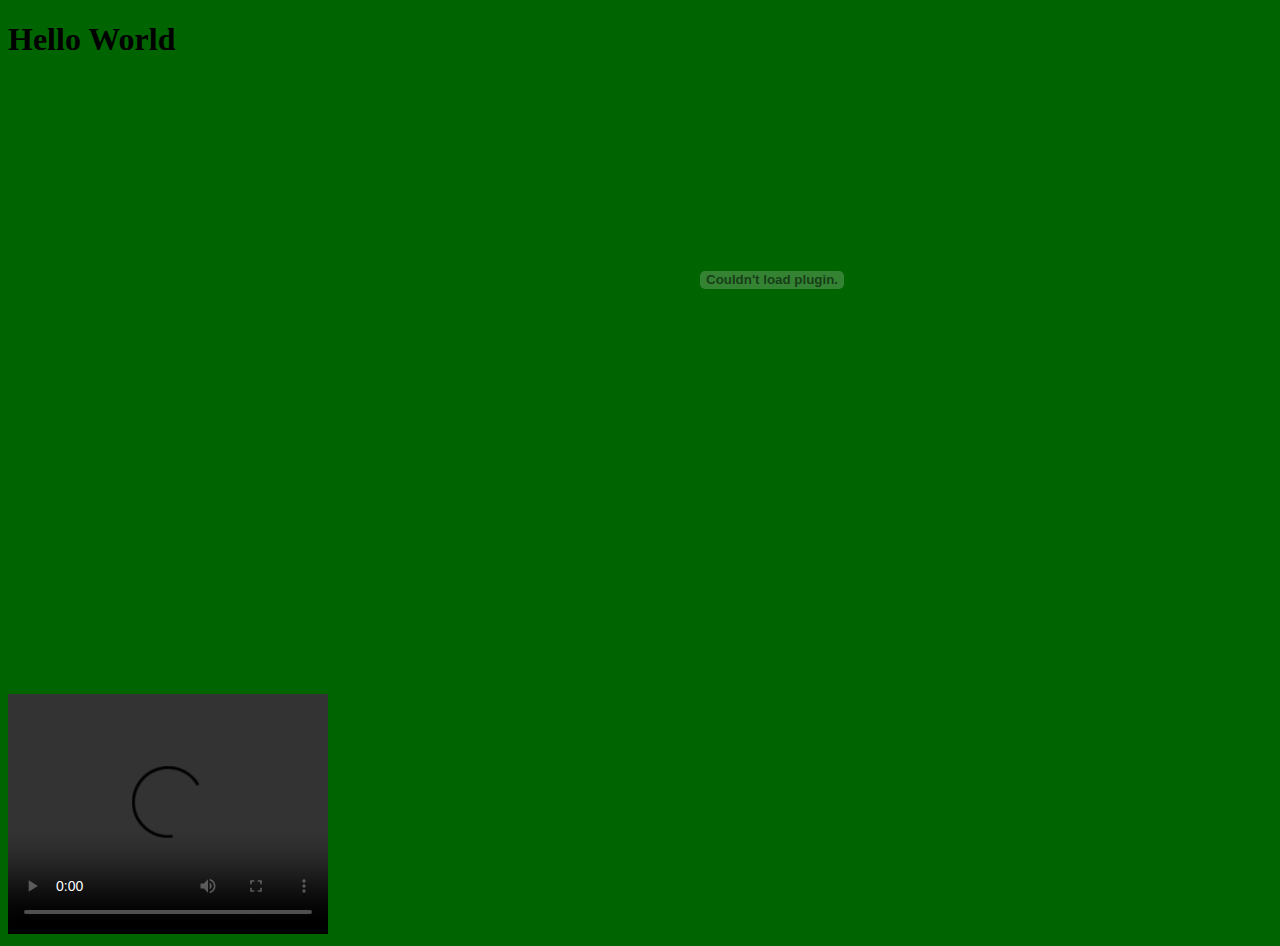
==== embeddingOriginalWork.html @ ff27029c "Create embeddingOriginalWork.html" ====
<!DOCTYPE html>
<html>
	<head>
		<title>Hello World</title>
	</head>
	<body>
		<h1>Hello World</h1>
		<style>
		body {background-color: darkgreen}</style>
	</body>
	<body>
	<iframe width="560" height="315" src="https://www.youtube.com/embed/XLV2oTy8oLQ?start=180" frameborder="0" allow="autoplay; encrypted-media" allowfullscreen></iframe>
	<object width="400" height="400" data="Paleoecology of North American Grasslands.pdf"></object>
	<video width="320" height="240" controls>
  	<source src="How to analyse a poem you have never seen before.mp4" type="vHow to analyse a poem you have never seen before/mp4">
	<source src="How to analyse a poem you have never seen before.ogg" type="How to analyse a poem you have never seen before/ogg">
	</video>
	<iframe src="https://www.google.com/maps/embed?pb=!1m18!1m12!1m3!1d441108.1646576625!2d119.89169844080871!3d30.26109228936536!2m3!1f0!2f0!3f0!3m2!1i1024!2i768!4f13.1!3m3!1m2!1s0x344bb629439aaa99%3A0xa7bfd183824de83a!2sHangzhou%2C+Zhejiang%2C+China!5e0!3m2!1sen!2sus!4v1538705976103" width="600" height="450" frameborder="0" style="border:0" allowfullscreen></iframe>
	</body>
</html>
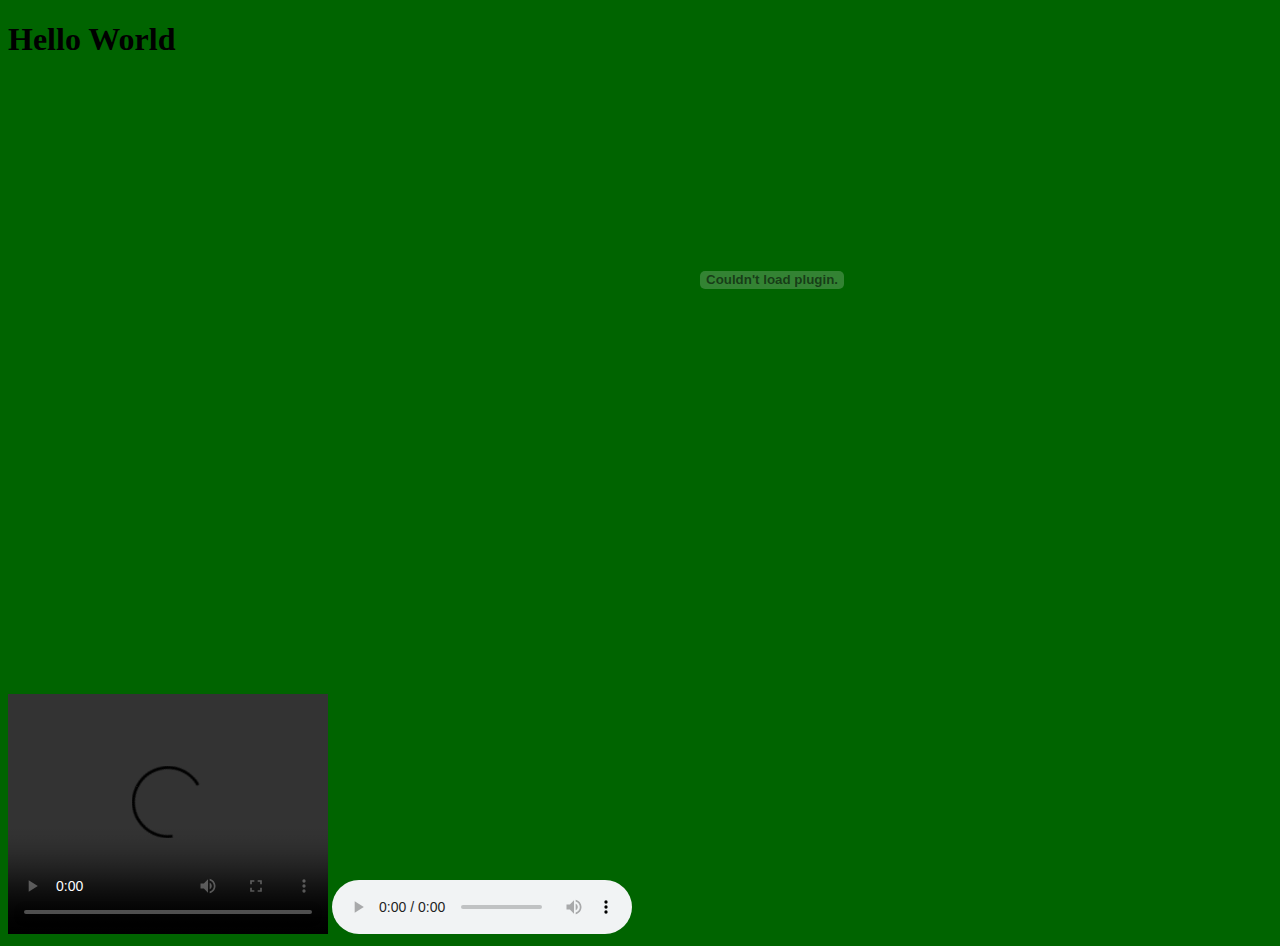
==== commit b2efe513: "Add files via upload" ====
--- a/embeddingOriginalWork.html
+++ b/embeddingOriginalWork.html
@@ -9,12 +9,12 @@
 		body {background-color: darkgreen}</style>
 	</body>
 	<body>
-	<iframe width="560" height="315" src="https://www.youtube.com/embed/XLV2oTy8oLQ?start=180" frameborder="0" allow="autoplay; encrypted-media" allowfullscreen></iframe>
+	<iframe width="560" height="315" src="https://www.youtube.com/embed/XLV2oTy8oLQ?start=180&autoplay=1" frameborder="0" allow="autoplay; encrypted-media" allowfullscreen></iframe>
 	<object width="400" height="400" data="Paleoecology of North American Grasslands.pdf"></object>
-	<video width="320" height="240" controls>
-  	<source src="How to analyse a poem you have never seen before.mp4" type="vHow to analyse a poem you have never seen before/mp4">
-	<source src="How to analyse a poem you have never seen before.ogg" type="How to analyse a poem you have never seen before/ogg">
+	<video src="How the Sodium Potassium Pump Works - YouTube.mp4" width="320" height="240" controls>
 	</video>
+	<audio src="How the Sodium Potassium Pump Works - YouTube.ogg" controls>
+	</audio>
 	<iframe src="https://www.google.com/maps/embed?pb=!1m18!1m12!1m3!1d441108.1646576625!2d119.89169844080871!3d30.26109228936536!2m3!1f0!2f0!3f0!3m2!1i1024!2i768!4f13.1!3m3!1m2!1s0x344bb629439aaa99%3A0xa7bfd183824de83a!2sHangzhou%2C+Zhejiang%2C+China!5e0!3m2!1sen!2sus!4v1538705976103" width="600" height="450" frameborder="0" style="border:0" allowfullscreen></iframe>
 	</body>
-</html>
+</html>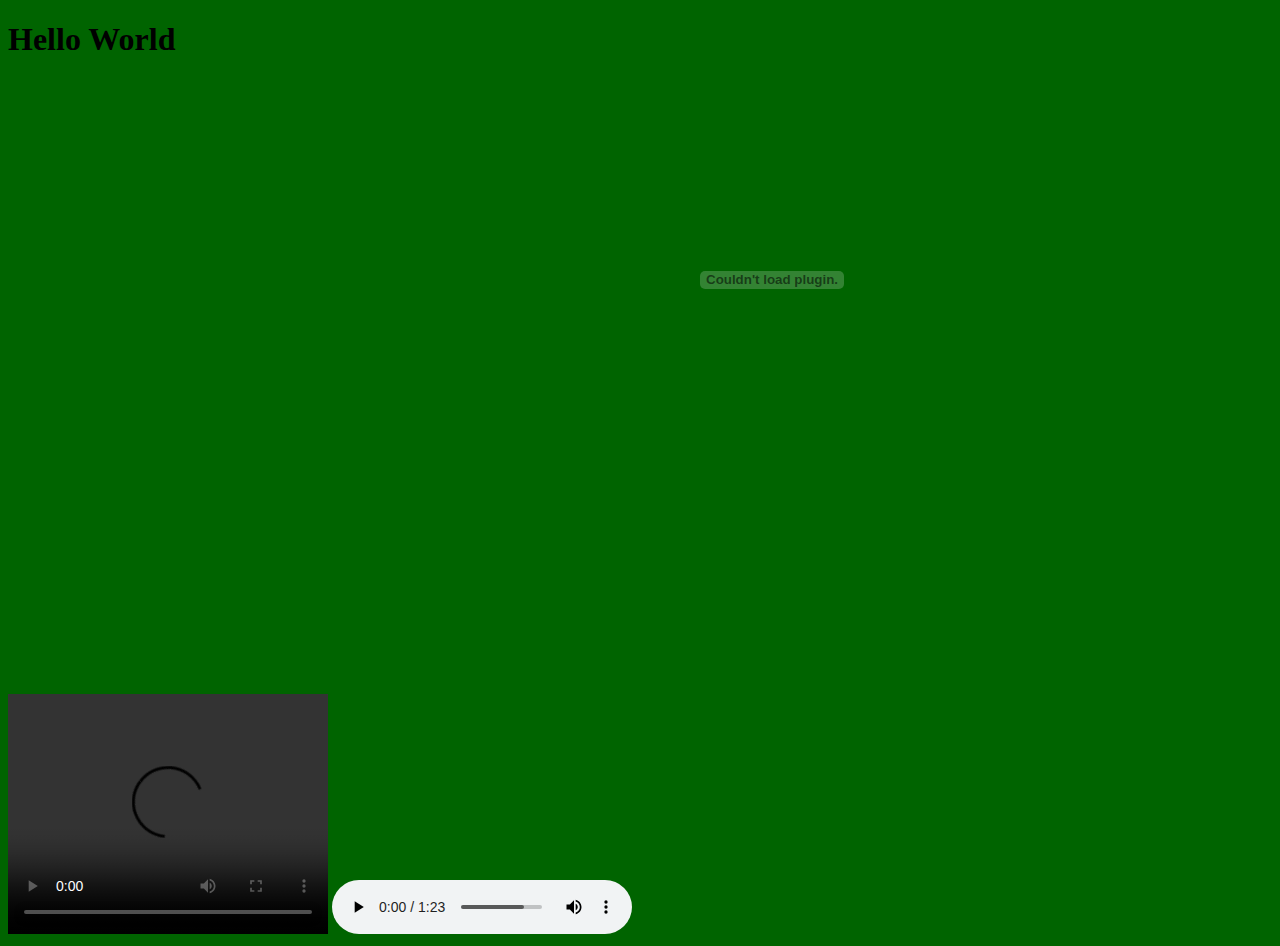
==== commit a159b6cd: "Add files via upload" ====
--- a/embeddingOriginalWork.html
+++ b/embeddingOriginalWork.html
@@ -16,5 +16,6 @@
 	<audio src="How the Sodium Potassium Pump Works - YouTube.ogg" controls>
 	</audio>
 	<iframe src="https://www.google.com/maps/embed?pb=!1m18!1m12!1m3!1d441108.1646576625!2d119.89169844080871!3d30.26109228936536!2m3!1f0!2f0!3f0!3m2!1i1024!2i768!4f13.1!3m3!1m2!1s0x344bb629439aaa99%3A0xa7bfd183824de83a!2sHangzhou%2C+Zhejiang%2C+China!5e0!3m2!1sen!2sus!4v1538705976103" width="600" height="450" frameborder="0" style="border:0" allowfullscreen></iframe>
+	<script src="https://rss.bloople.net/?url=https%3A%2F%2Fxkcd.com%2Frss.xml&showtitle=false&type=js"></script>
 	</body>
 </html>